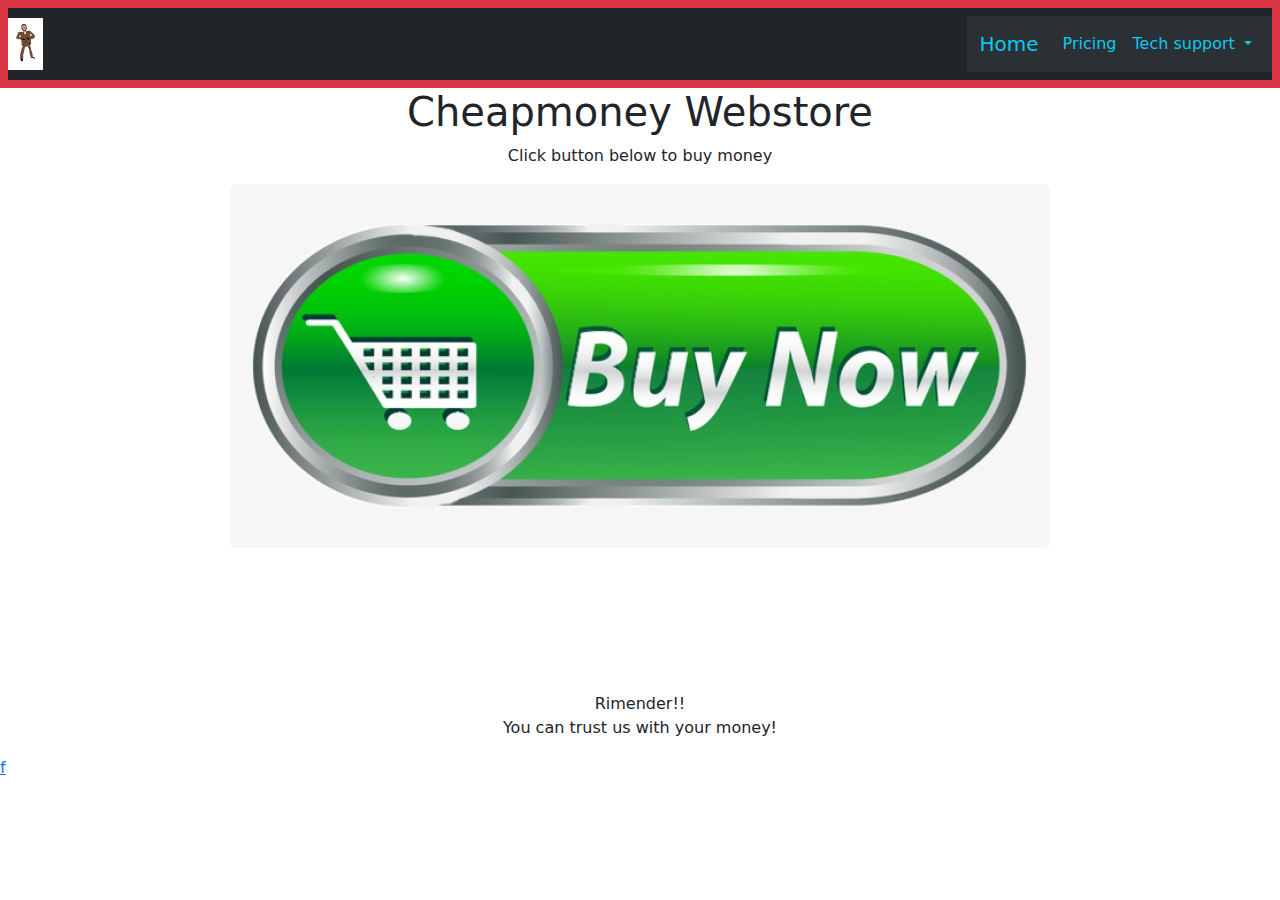
==== index.html @ 7df4e50a "fixed some errors" ====
<!DOCTYPE html>
<html lang="en">
<head>
    
  <title>Main page</title>
  <meta charset="utf-8">
  <meta name="viewport" content="width=device-width, initial-scale=1">
  <link href="https://cdn.jsdelivr.net/npm/bootstrap@5.2.3/dist/css/bootstrap.min.css" rel="stylesheet">  <link
    rel="stylesheet"
    href="https://cdnjs.cloudflare.com/ajax/libs/animate.css/4.1.1/animate.min.css"
  />
  <script src="https://cdn.jsdelivr.net/npm/bootstrap@5.2.3/dist/js/bootstrap.bundle.min.js"></script>
</head>

<body>
<div class="bg-danger p-2 text-white">
<nav class="navbar bg-dark" data-bs-theme="dark">
<img src="spy.png" width="35" alt="spy from game teamfortres2">
<nav class="navbar navbar-expand-lg bg-body-tertiary">   
<div class="container-fluid">
      <a class="navbar-brand text-info" href="index.html">Home</a>
      <button class="navbar-toggler" type="button" data-bs-toggle="collapse" data-bs-target="#navbarNavDropdown" aria-controls="navbarNavDropdown" aria-expanded="false" aria-label="Toggle navigation">
        <span class="navbar-toggler-icon"></span>
      </button>
<div class="collapse navbar-collapse" id="navbarNavDropdown">
        <ul class="navbar-nav">
          
          <li class="nav-item">
            <a class="nav-link text-info" href="pricepage.html">Pricing</a>
          </li>
          <li class="nav-item dropdown">
            <a class="nav-link dropdown-toggle text-info" href="#" role="button" data-bs-toggle="dropdown" aria-expanded="false">
              Tech support
            </a>
            <ul class="dropdown-menu">
              <li><a class="dropdown-item" href="#">Contac Info</a></li>
              <li><a class="dropdown-item" href="https://www.youtube.com/watch?v=dQw4w9WgXcQ" target="_blank">Terms of use</a></li>
            </ul>
          </li>
        </ul>
</div>
</div>
</div>
</nav>
</nav>
      
 
<div class="container">
  <h1 class="text-center" >Cheapmoney Webstore</h1>
  <p class="text-center">Click button below to buy money</p>
  <p></p>
</div>
<a href="second.html"> <img src="buybutton.png" class="img-fluid rounded mx-auto d-block animate__animated animate__wobble animate__infinite animate__slow animate__delay-2s" alt="Big buy button"></a>
<br>
<br>
<br>
<br>
<br>
<br>
<p class="text-center">Rimender!!<br>You can trust us with your money!</p>
<a href="secretpage.html">f</a>
</body>
</html>
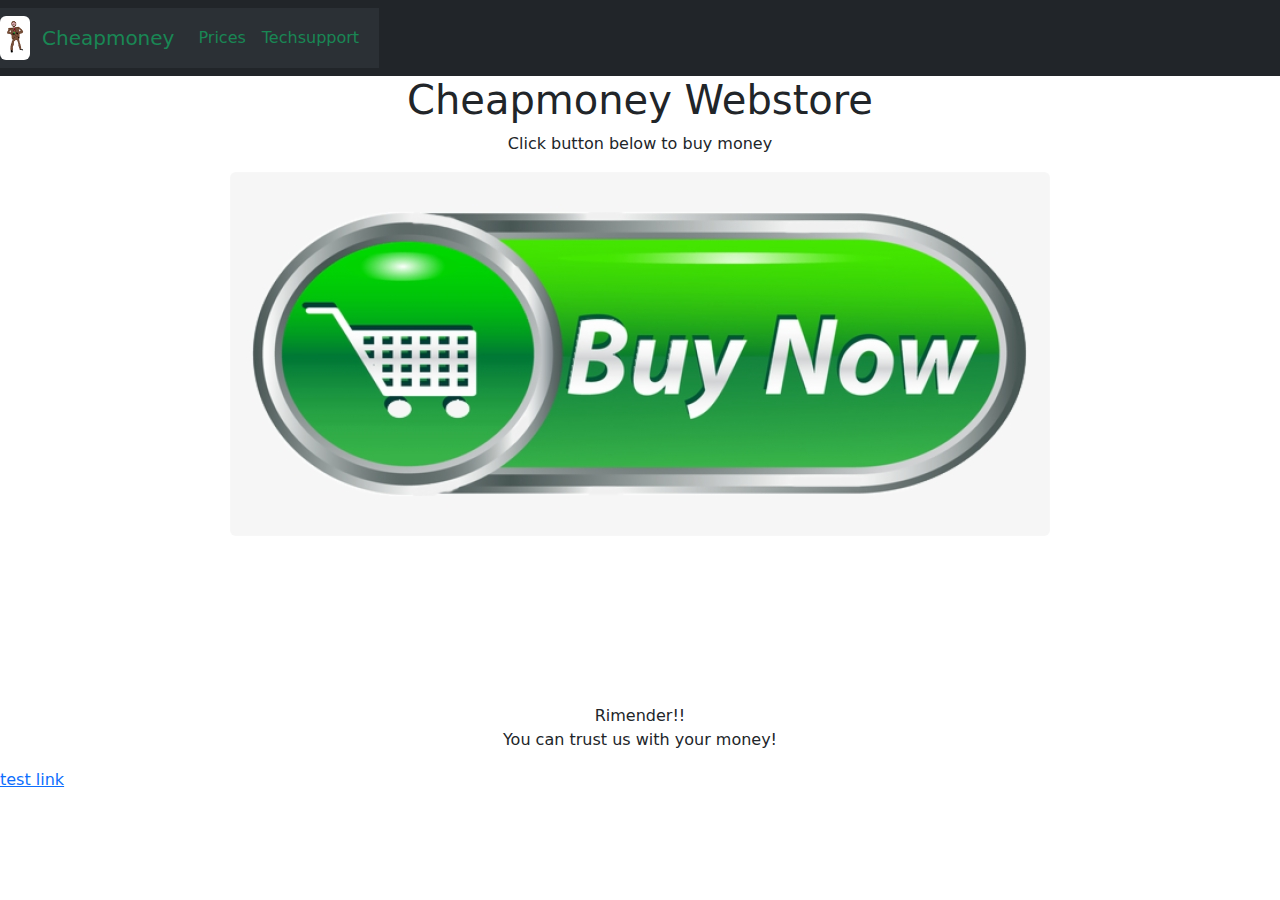
==== commit 0fda07cf: "fixed nav bar" ====
--- a/index.html
+++ b/index.html
@@ -5,46 +5,32 @@
   <title>Main page</title>
   <meta charset="utf-8">
   <meta name="viewport" content="width=device-width, initial-scale=1">
-  <link href="https://cdn.jsdelivr.net/npm/bootstrap@5.2.3/dist/css/bootstrap.min.css" rel="stylesheet">  <link
-    rel="stylesheet"
-    href="https://cdnjs.cloudflare.com/ajax/libs/animate.css/4.1.1/animate.min.css"
-  />
+  <link href="https://cdn.jsdelivr.net/npm/bootstrap@5.2.3/dist/css/bootstrap.min.css" rel="stylesheet"><link rel="stylesheet" href="https://cdnjs.cloudflare.com/ajax/libs/animate.css/4.1.1/animate.min.css"/>
   <script src="https://cdn.jsdelivr.net/npm/bootstrap@5.2.3/dist/js/bootstrap.bundle.min.js"></script>
 </head>
 
 <body>
-<div class="bg-danger p-2 text-white">
-<nav class="navbar bg-dark" data-bs-theme="dark">
-<img src="spy.png" width="35" alt="spy from game teamfortres2">
-<nav class="navbar navbar-expand-lg bg-body-tertiary">   
-<div class="container-fluid">
-      <a class="navbar-brand text-info" href="index.html">Home</a>
-      <button class="navbar-toggler" type="button" data-bs-toggle="collapse" data-bs-target="#navbarNavDropdown" aria-controls="navbarNavDropdown" aria-expanded="false" aria-label="Toggle navigation">
-        <span class="navbar-toggler-icon"></span>
-      </button>
-<div class="collapse navbar-collapse" id="navbarNavDropdown">
-        <ul class="navbar-nav">
-          
-          <li class="nav-item">
-            <a class="nav-link text-info" href="pricepage.html">Pricing</a>
-          </li>
-          <li class="nav-item dropdown">
-            <a class="nav-link dropdown-toggle text-info" href="#" role="button" data-bs-toggle="dropdown" aria-expanded="false">
-              Tech support
-            </a>
-            <ul class="dropdown-menu">
-              <li><a class="dropdown-item" href="#">Contac Info</a></li>
-              <li><a class="dropdown-item" href="https://www.youtube.com/watch?v=dQw4w9WgXcQ" target="_blank">Terms of use</a></li>
+    <nav class="navbar bg-dark" data-bs-theme="dark">
+    <nav class="navbar navbar-expand-lg bg-body-tertiary">
+        <img src="spy.png" class="rounded mx-auto d-block img-fluid" width="30" height="25" alt="spy from TeamFortres 2">
+        <div class="container-fluid">
+          <a class="navbar-brand text-success" href="index.html">Cheapmoney</a>
+          <button class="navbar-toggler" type="button" data-bs-toggle="collapse" data-bs-target="#navbarNavDropdown" aria-controls="navbarNavDropdown" aria-expanded="false" aria-label="Toggle navigation">
+            <span class="navbar-toggler-icon"></span>
+          </button>
+          <div class="collapse navbar-collapse" id="navbarNavDropdown">
+            <ul class="navbar-nav">
+              <li class="nav-item">
+                <a class="nav-link active text-success" aria-current="page" href="pricepage.html">Prices</a>
+              </li>
+              <li class="nav-item t">
+                <a class="nav-link text-success" href="mailto:nikitavasiuta2098@gmail.com">Techsupport</a>
+              </li>
             </ul>
-          </li>
-        </ul>
-</div>
-</div>
-</div>
-</nav>
-</nav>
-      
- 
+          </div>
+        </div>
+      </nav>
+      </nav>
 <div class="container">
   <h1 class="text-center" >Cheapmoney Webstore</h1>
   <p class="text-center">Click button below to buy money</p>
@@ -57,7 +43,8 @@
 <br>
 <br>
 <br>
+<br>
 <p class="text-center">Rimender!!<br>You can trust us with your money!</p>
-<a href="secretpage.html">f</a>
+<a href="secretpage.html">test link</a>
 </body>
 </html>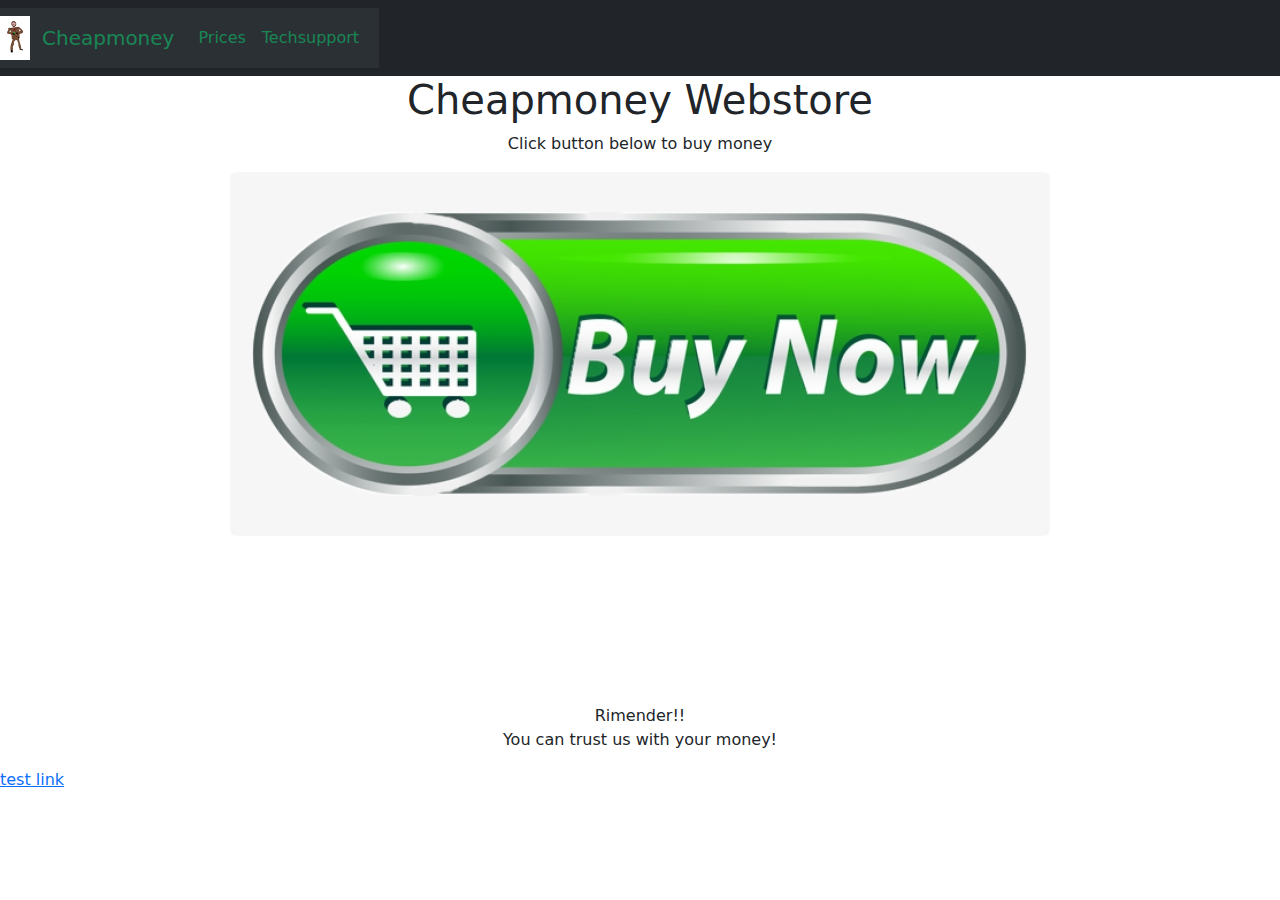
==== commit 86109474: "fixed one error" ====
--- a/index.html
+++ b/index.html
@@ -5,14 +5,15 @@
   <title>Main page</title>
   <meta charset="utf-8">
   <meta name="viewport" content="width=device-width, initial-scale=1">
-  <link href="https://cdn.jsdelivr.net/npm/bootstrap@5.2.3/dist/css/bootstrap.min.css" rel="stylesheet"><link rel="stylesheet" href="https://cdnjs.cloudflare.com/ajax/libs/animate.css/4.1.1/animate.min.css"/>
+  <link href="style.css" rel="stylesheet">
+  <link href="https://cdn.jsdelivr.net/npm/bootstrap@5.2.3/dist/css/bootstrap.min.css" rel="stylesheet"><link rel="stylesheet" href="https://cdnjs.cloudflare.com/ajax/libs/animate.css/4.1.1/animate.min.css">
   <script src="https://cdn.jsdelivr.net/npm/bootstrap@5.2.3/dist/js/bootstrap.bundle.min.js"></script>
 </head>
 
 <body>
     <nav class="navbar bg-dark" data-bs-theme="dark">
     <nav class="navbar navbar-expand-lg bg-body-tertiary">
-        <img src="spy.png" class="rounded mx-auto d-block img-fluid" width="30" height="25" alt="spy from TeamFortres 2">
+        <img src="spy.png" class="rounde dmx-auto d-block img-fluid" width="30" height="20" alt="spy from TeamFortres 2">
         <div class="container-fluid">
           <a class="navbar-brand text-success" href="index.html">Cheapmoney</a>
           <button class="navbar-toggler" type="button" data-bs-toggle="collapse" data-bs-target="#navbarNavDropdown" aria-controls="navbarNavDropdown" aria-expanded="false" aria-label="Toggle navigation">
@@ -23,7 +24,7 @@
               <li class="nav-item">
                 <a class="nav-link active text-success" aria-current="page" href="pricepage.html">Prices</a>
               </li>
-              <li class="nav-item t">
+              <li class="nav-item">
                 <a class="nav-link text-success" href="mailto:nikitavasiuta2098@gmail.com">Techsupport</a>
               </li>
             </ul>
@@ -34,16 +35,15 @@
 <div class="container">
   <h1 class="text-center" >Cheapmoney Webstore</h1>
   <p class="text-center">Click button below to buy money</p>
-  <p></p>
 </div>
 <a href="second.html"> <img src="buybutton.png" class="img-fluid rounded mx-auto d-block animate__animated animate__wobble animate__infinite animate__slow animate__delay-2s" alt="Big buy button"></a>
 <br>
-<br>
-<br>
-<br>
-<br>
-<br>
-<br>
+ <br>
+  <br>
+   <br>
+    <br>
+     <br>
+      <br>
 <p class="text-center">Rimender!!<br>You can trust us with your money!</p>
 <a href="secretpage.html">test link</a>
 </body>
--- a/style.css
+++ b/style.css
@@ -0,0 +1,3 @@
+.imcenter{ 
+    float:right
+}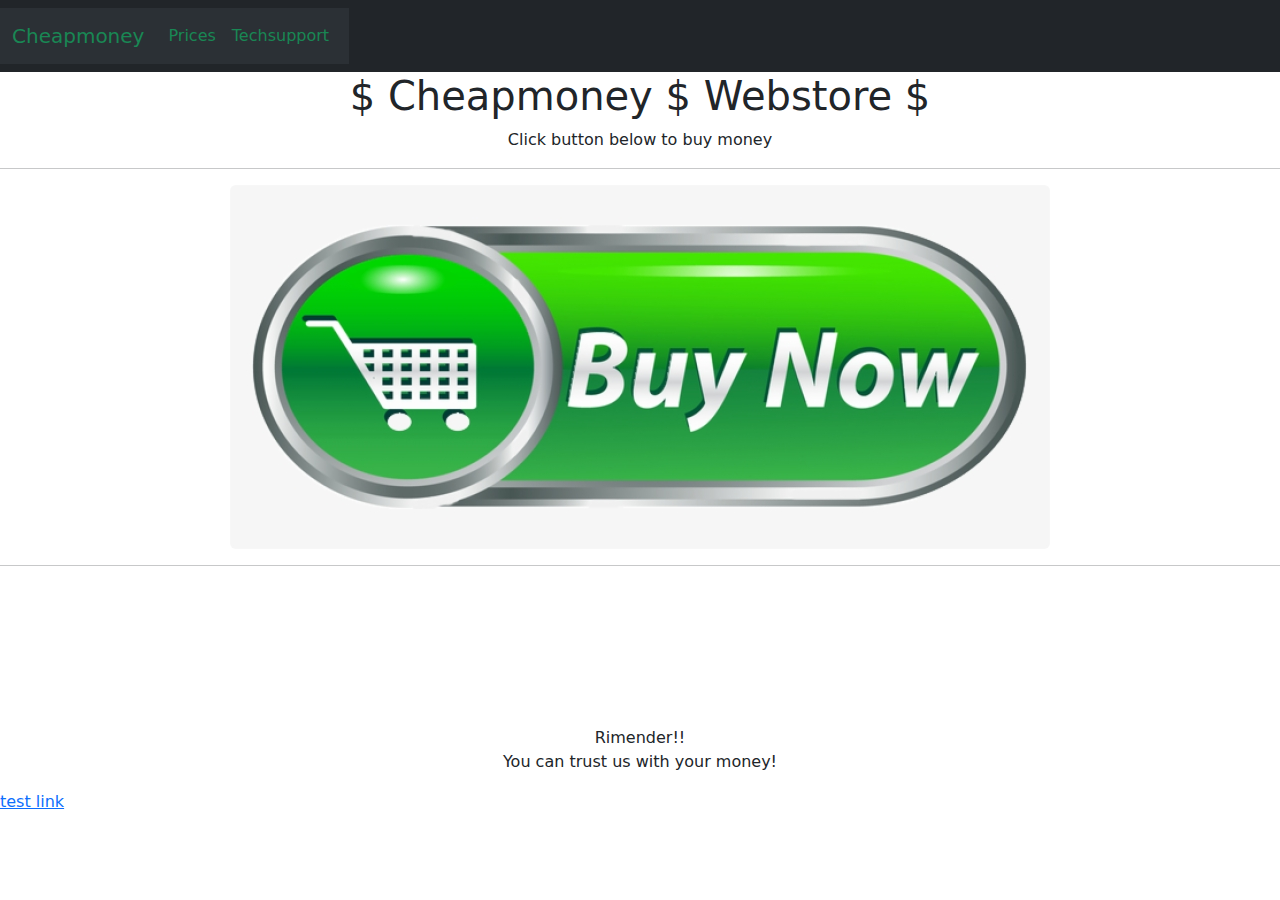
==== commit f2c8d40b: "Deleted spy and tutrle" ====
--- a/index.html
+++ b/index.html
@@ -13,7 +13,6 @@
 <body>
     <nav class="navbar bg-dark" data-bs-theme="dark">
     <nav class="navbar navbar-expand-lg bg-body-tertiary">
-        <img src="spy.png" class="rounde dmx-auto d-block img-fluid" width="30" height="20" alt="spy from TeamFortres 2">
         <div class="container-fluid">
           <a class="navbar-brand text-success" href="index.html">Cheapmoney</a>
           <button class="navbar-toggler" type="button" data-bs-toggle="collapse" data-bs-target="#navbarNavDropdown" aria-controls="navbarNavDropdown" aria-expanded="false" aria-label="Toggle navigation">
@@ -33,17 +32,18 @@
       </nav>
       </nav>
 <div class="container">
-  <h1 class="text-center" >Cheapmoney Webstore</h1>
+  <h1 class="text-center" >$ Cheapmoney $ Webstore $</h1>
   <p class="text-center">Click button below to buy money</p>
 </div>
+<hr>
 <a href="second.html"> <img src="buybutton.png" class="img-fluid rounded mx-auto d-block animate__animated animate__wobble animate__infinite animate__slow animate__delay-2s" alt="Big buy button"></a>
+<hr>
 <br>
  <br>
   <br>
    <br>
     <br>
      <br>
-      <br>
 <p class="text-center">Rimender!!<br>You can trust us with your money!</p>
 <a href="secretpage.html">test link</a>
 </body>
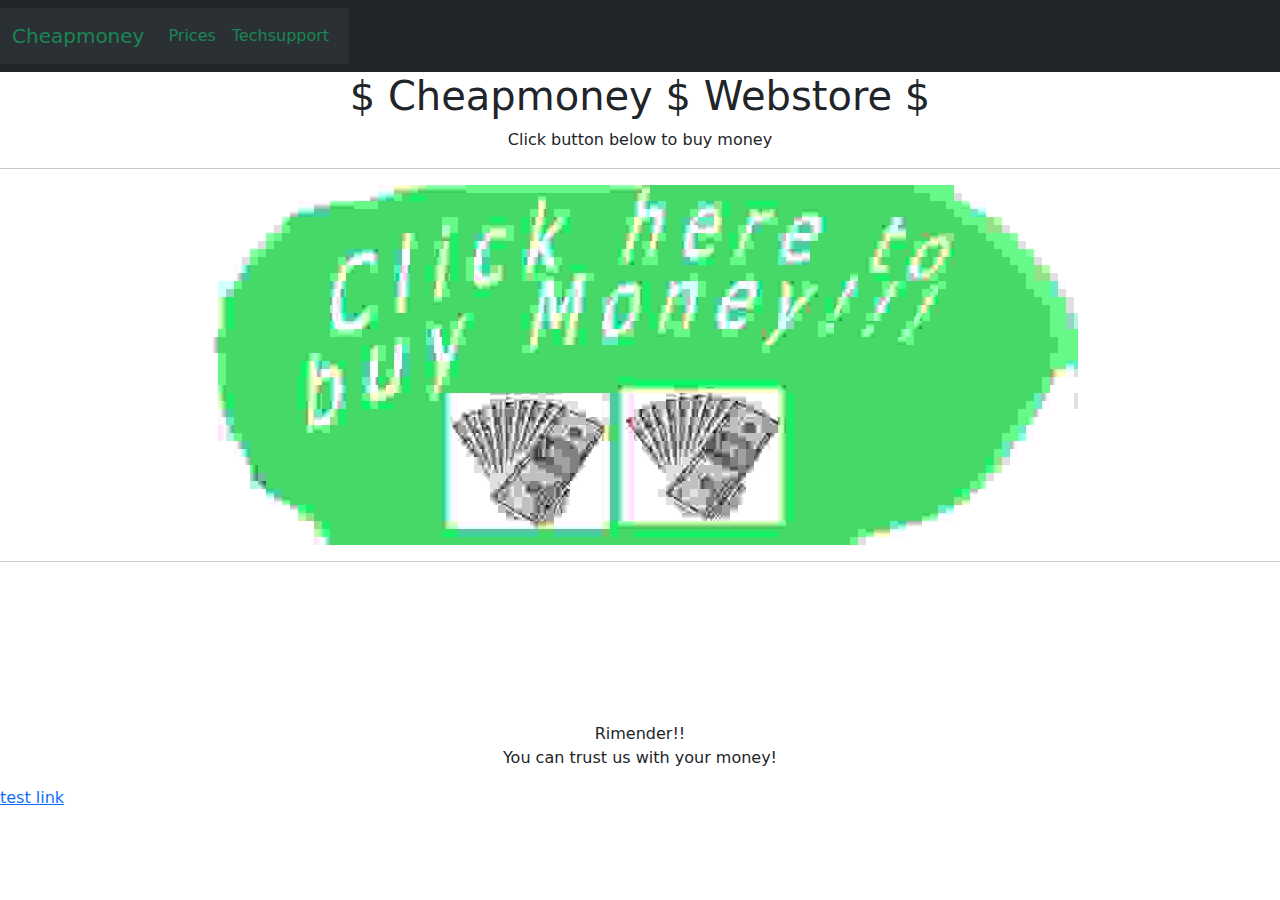
==== commit d27da80a: "Fixed check out page and did not add scamming part" ====
--- a/index.html
+++ b/index.html
@@ -36,7 +36,7 @@
   <p class="text-center">Click button below to buy money</p>
 </div>
 <hr>
-<a href="second.html"> <img src="buybutton.png" class="img-fluid rounded mx-auto d-block animate__animated animate__wobble animate__infinite animate__slow animate__delay-2s" alt="Big buy button"></a>
+<a href="second.html"> <img src="moneybuy.jpg" class="img-fluid rounded mx-auto d-block animate__animated animate__wobble animate__infinite animate__slow animate__delay-2s" alt="Big buy button"></a>
 <hr>
 <br>
  <br>
--- a/style.css
+++ b/style.css
@@ -1,3 +1,11 @@
 .imcenter{ 
     float:right
+}
+body{
+    text-align: center;
+    font-size: small;
+}
+input[type=reset]{background-color: rgb(255, 0, 0);}
+.reset{
+    background-color: red;
 }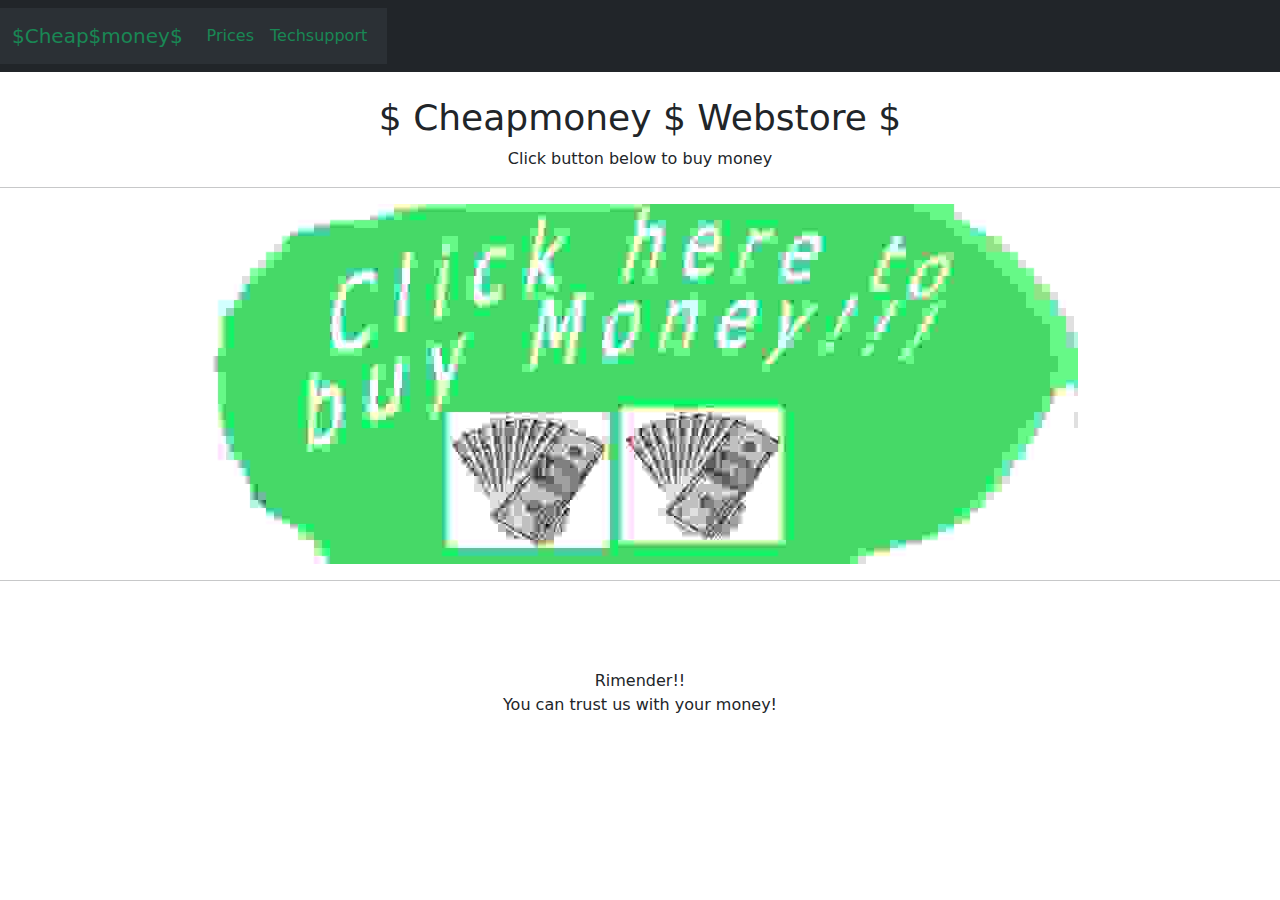
==== commit e15149fb: "added prices" ====
--- a/index.html
+++ b/index.html
@@ -14,7 +14,7 @@
     <nav class="navbar bg-dark" data-bs-theme="dark">
     <nav class="navbar navbar-expand-lg bg-body-tertiary">
         <div class="container-fluid">
-          <a class="navbar-brand text-success" href="index.html">Cheapmoney</a>
+          <a class="navbar-brand text-success" href="index.html">$Cheap$money$</a>
           <button class="navbar-toggler" type="button" data-bs-toggle="collapse" data-bs-target="#navbarNavDropdown" aria-controls="navbarNavDropdown" aria-expanded="false" aria-label="Toggle navigation">
             <span class="navbar-toggler-icon"></span>
           </button>
@@ -32,7 +32,8 @@
       </nav>
       </nav>
 <div class="container">
-  <h1 class="text-center" >$ Cheapmoney $ Webstore $</h1>
+    <BR>
+  <h1 class="text-center BIG" >$ Cheapmoney $ Webstore $</h1>
   <p class="text-center">Click button below to buy money</p>
 </div>
 <hr>
@@ -41,10 +42,7 @@
 <br>
  <br>
   <br>
-   <br>
-    <br>
-     <br>
+
 <p class="text-center">Rimender!!<br>You can trust us with your money!</p>
-<a href="secretpage.html">test link</a>
 </body>
 </html>--- a/style.css
+++ b/style.css
@@ -8,4 +8,7 @@
 input[type=reset]{background-color: rgb(255, 0, 0);}
 .reset{
     background-color: red;
+}
+.BIG{
+    font-size: 36px;
 }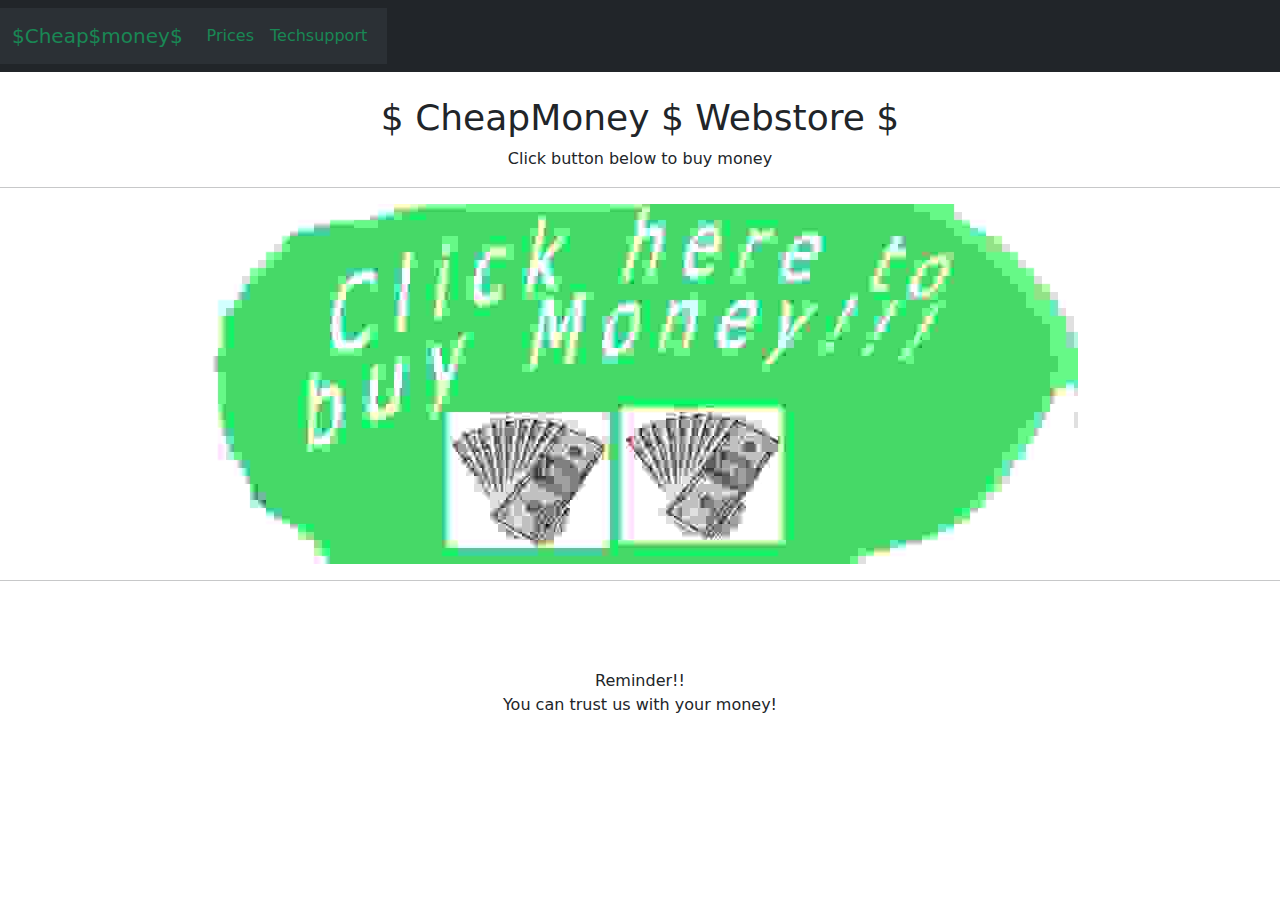
==== commit 2b3fecfc: "fixed spelling" ====
--- a/index.html
+++ b/index.html
@@ -1,48 +1,50 @@
 <!DOCTYPE html>
 <html lang="en">
 <head>
-    
-  <title>Main page</title>
-  <meta charset="utf-8">
-  <meta name="viewport" content="width=device-width, initial-scale=1">
-  <link href="style.css" rel="stylesheet">
-  <link href="https://cdn.jsdelivr.net/npm/bootstrap@5.2.3/dist/css/bootstrap.min.css" rel="stylesheet"><link rel="stylesheet" href="https://cdnjs.cloudflare.com/ajax/libs/animate.css/4.1.1/animate.min.css">
-  <script src="https://cdn.jsdelivr.net/npm/bootstrap@5.2.3/dist/js/bootstrap.bundle.min.js"></script>
+  
+ <title>Main page</title>
+ <meta charset="utf-8">
+ <meta name="viewport" content="width=device-width, initial-scale=1">
+ <link href="style.css" rel="stylesheet">
+ <link href="https://cdn.jsdelivr.net/npm/bootstrap@5.2.3/dist/css/bootstrap.min.css" rel="stylesheet"><link rel="stylesheet" href="https://cdnjs.cloudflare.com/ajax/libs/animate.css/4.1.1/animate.min.css">
+ <script src="https://cdn.jsdelivr.net/npm/bootstrap@5.2.3/dist/js/bootstrap.bundle.min.js"></script>
 </head>
 
+
 <body>
-    <nav class="navbar bg-dark" data-bs-theme="dark">
-    <nav class="navbar navbar-expand-lg bg-body-tertiary">
-        <div class="container-fluid">
-          <a class="navbar-brand text-success" href="index.html">$Cheap$money$</a>
-          <button class="navbar-toggler" type="button" data-bs-toggle="collapse" data-bs-target="#navbarNavDropdown" aria-controls="navbarNavDropdown" aria-expanded="false" aria-label="Toggle navigation">
-            <span class="navbar-toggler-icon"></span>
-          </button>
-          <div class="collapse navbar-collapse" id="navbarNavDropdown">
-            <ul class="navbar-nav">
-              <li class="nav-item">
-                <a class="nav-link active text-success" aria-current="page" href="pricepage.html">Prices</a>
-              </li>
-              <li class="nav-item">
-                <a class="nav-link text-success" href="mailto:nikitavasiuta2098@gmail.com">Techsupport</a>
-              </li>
-            </ul>
-          </div>
-        </div>
-      </nav>
-      </nav>
+   <nav class="navbar bg-dark" data-bs-theme="dark">
+   <nav class="navbar navbar-expand-lg bg-body-tertiary">
+       <div class="container-fluid">
+         <a class="navbar-brand text-success" href="index.html">$Cheap$money$</a>
+         <button class="navbar-toggler" type="button" data-bs-toggle="collapse" data-bs-target="#navbarNavDropdown" aria-controls="navbarNavDropdown" aria-expanded="false" aria-label="Toggle navigation">
+           <span class="navbar-toggler-icon"></span>
+         </button>
+         <div class="collapse navbar-collapse" id="navbarNavDropdown">
+           <ul class="navbar-nav">
+             <li class="nav-item">
+               <a class="nav-link active text-success" aria-current="page" href="pricepage.html">Prices</a>
+             </li>
+             <li class="nav-item">
+               <a class="nav-link text-success" href="mailto:nikitavasiuta2098@gmail.com">Techsupport</a>
+             </li>
+           </ul>
+         </div>
+       </div>
+     </nav>
+     </nav>
 <div class="container">
-    <BR>
-  <h1 class="text-center BIG" >$ Cheapmoney $ Webstore $</h1>
-  <p class="text-center">Click button below to buy money</p>
+   <BR>
+ <h1 class="text-center BIG" >$ CheapMoney $ Webstore $</h1>
+ <p class="text-center">Click button below to buy money</p>
 </div>
 <hr>
 <a href="second.html"> <img src="moneybuy.jpg" class="img-fluid rounded mx-auto d-block animate__animated animate__wobble animate__infinite animate__slow animate__delay-2s" alt="Big buy button"></a>
 <hr>
 <br>
+<br>
  <br>
-  <br>
 
-<p class="text-center">Rimender!!<br>You can trust us with your money!</p>
+
+<p class="text-center">Reminder!!<br>You can trust us with your money!</p>
 </body>
 </html>